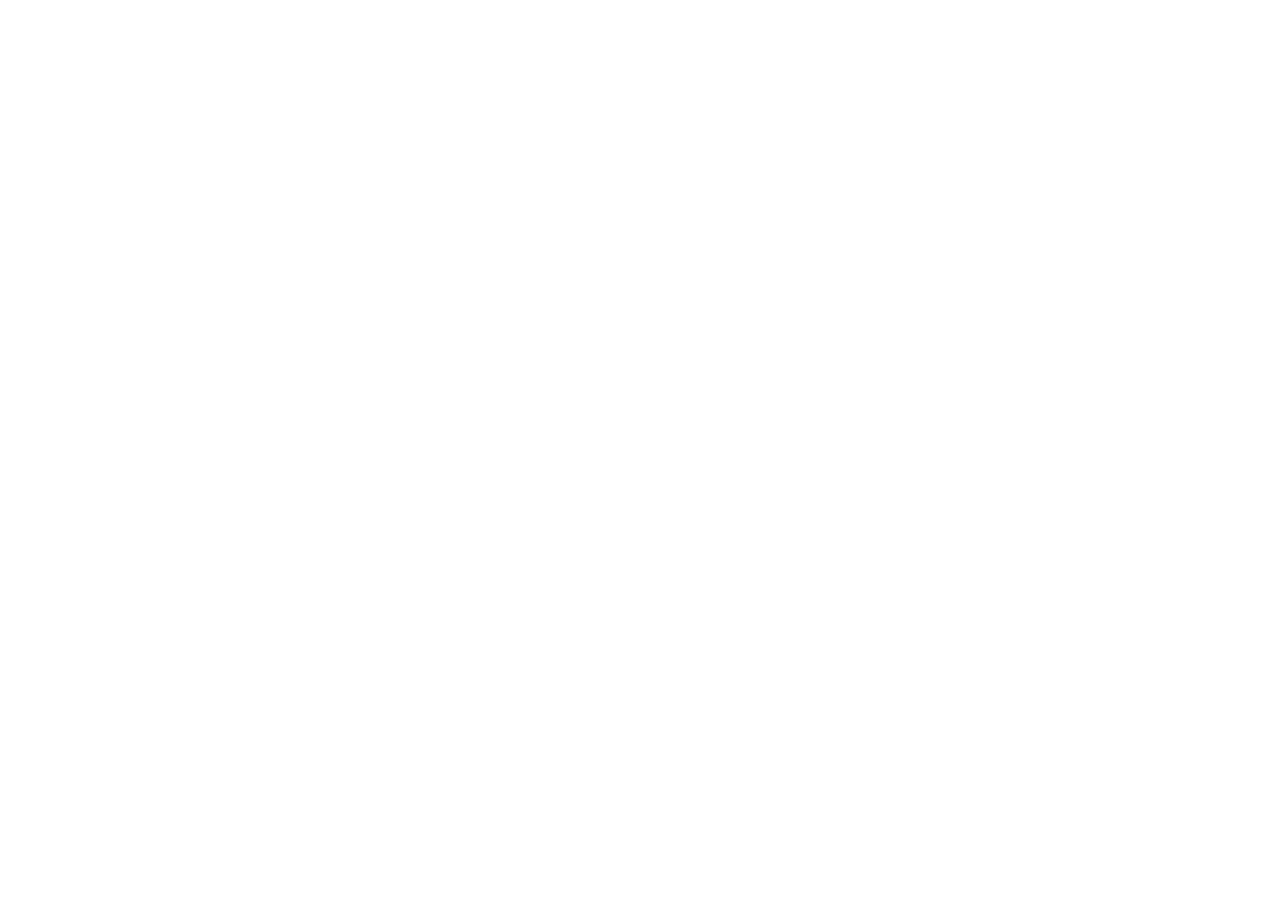
==== index.html @ 47a23c53 "Create index.html" ====
<!DOCTYPE html>
<html lang="en">
<head>
    <meta charset="UTF-8">
    <meta http-equiv="X-UA-Compatible" content="IE=edge">
    <meta name="viewport" content="width=device-width, initial-scale=1.0">
    <title>MENU</title>
</head>
<body>
    
</body>
</html>
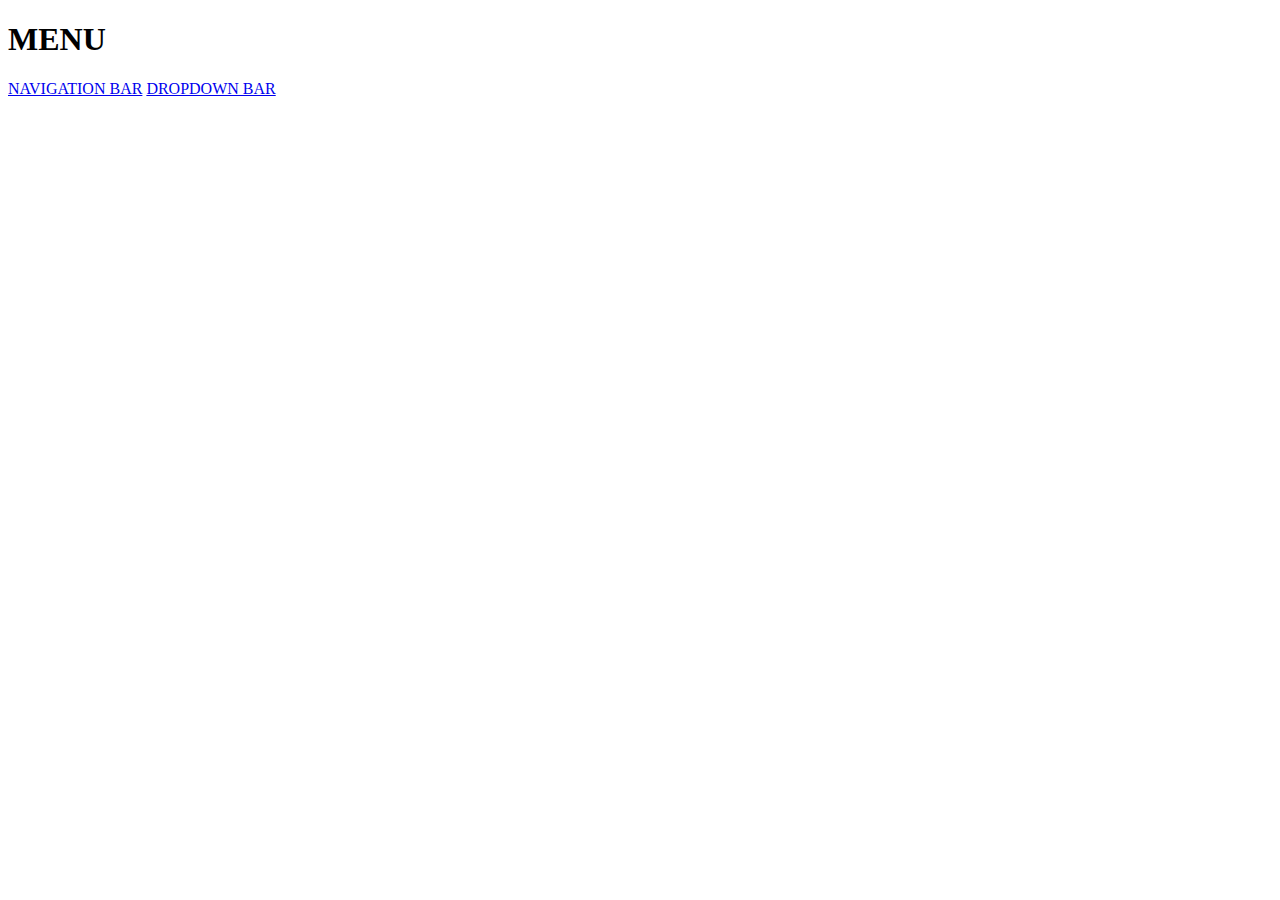
==== commit 995f6b18: "README" ====
--- a/index.html
+++ b/index.html
@@ -4,9 +4,12 @@
     <meta charset="UTF-8">
     <meta http-equiv="X-UA-Compatible" content="IE=edge">
     <meta name="viewport" content="width=device-width, initial-scale=1.0">
-    <title>MENU</title>
+    <title>Menu</title>
 </head>
 <body>
-    
+    <h1>MENU</h1>
+
+    <a href="top_navigation_bar.html">NAVIGATION BAR</a>
+    <a href="dropdown_in_topnav.html">DROPDOWN BAR</a>
 </body>
 </html>